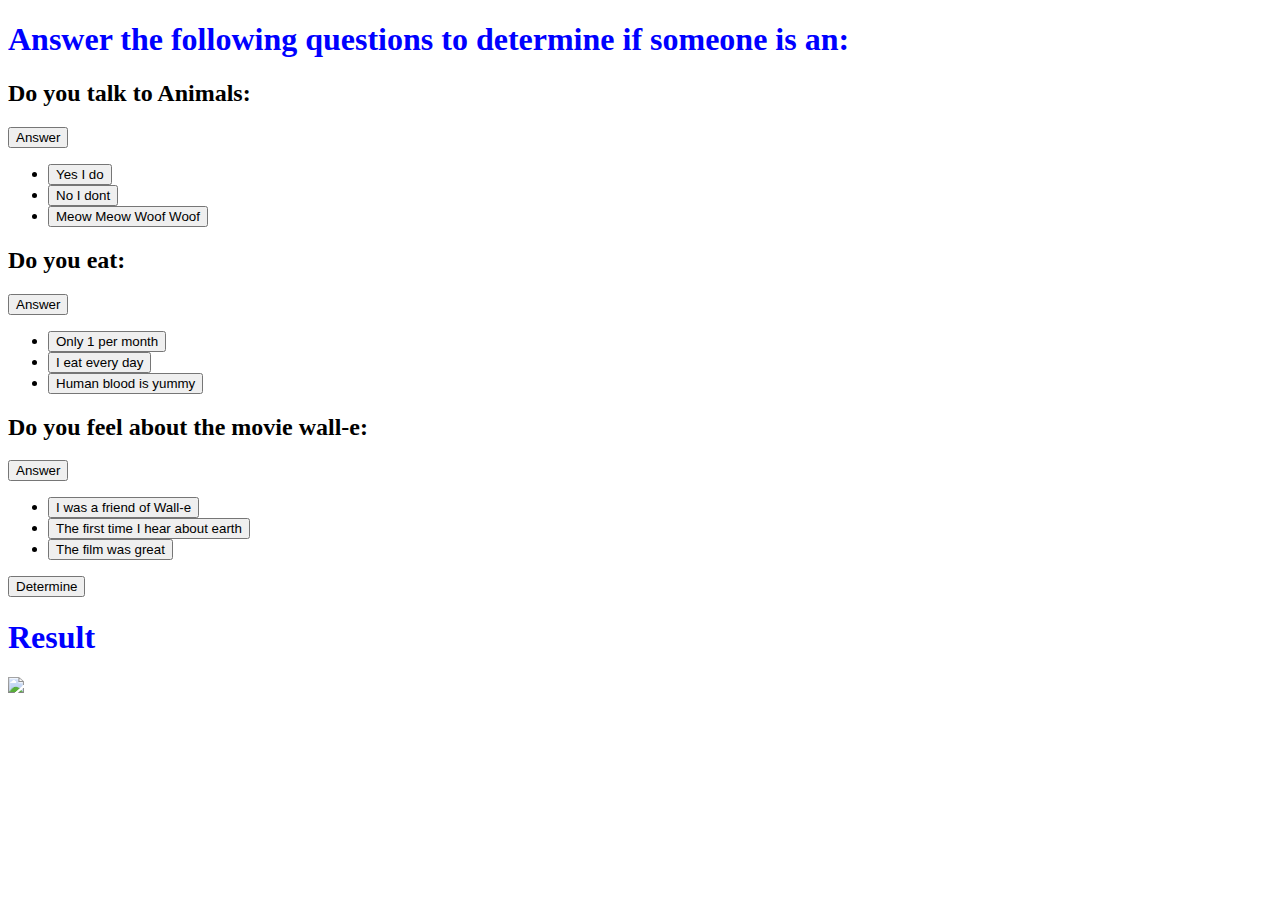
==== default.html @ d7ff6270 "Add files via upload" ====
<!DOCTYPE html>
<html lang="en">
  <head>
    <meta charset="UTF-8" />
    <meta http-equiv="X-UA-Compatible" content="IE=edge" />
    <meta name="viewport" content="width=device-width, initial-scale=1.0" />
    <title>Default</title>
    <!--bootstrap-->
    <link
      href="https://cdn.jsdelivr.net/npm/bootstrap@5.1.3/dist/css/bootstrap.min.css"
      rel="stylesheet"
      integrity="sha384-1BmE4kWBq78iYhFldvKuhfTAU6auU8tT94WrHftjDbrCEXSU1oBoqyl2QvZ6jIW3"
      crossorigin="anonymous"
    />
    <link
      rel="stylesheet"
      href="https://cdnjs.cloudflare.com/ajax/libs/font-awesome/6.0.0-beta2/css/all.min.css"
    />
    <link
      href="https://fonts.googleapis.com/icon?family=Material+Icons"
      rel="stylesheet"
    />
    <link rel="stylesheet" href="css/style.css" />
  </head>
  <body>
    <div class="row">
      <div class="col-6">
        <h1 style="color:blue">Answer the following questions to determine if someone is an:</h1>
         <!--Quest 1-->
        <div class="quest1">
          <h2>Do you talk to Animals:</h2>
         
          <div class="dropdown">
            <button
              class="btn btn-secondary dropdown-toggle ans_1"
              type="button"
              id="dropdownMenu2"
              data-bs-toggle="dropdown"
              aria-expanded="false"
            >
              Answer
            </button>
            <!--answer 1-->
            <ul class="dropdown-menu" aria-labelledby="dropdownMenu2">
              <li>
                <button class="dropdown-item" type="button">Yes I do</button>
              </li>
              <li>
                <button class="dropdown-item" type="button">No I dont</button>
              </li>
              <li>
                <button class="dropdown-item" type="button">
                  Meow Meow Woof Woof
                </button>
              </li>
            </ul>
          </div>
        </div>
        <div class="quest2">
          <h2>Do you eat:</h2>
          <div class="dropdown">
            <button
              class="btn btn-secondary dropdown-toggle"
              type="button"
              id="dropdownMenu2"
              data-bs-toggle="dropdown"
              aria-expanded="false"
            >
              Answer
            </button>
            <ul class="dropdown-menu" aria-labelledby="dropdownMenu2">
              <li>
                <button class="dropdown-item" type="button">
                  Only 1 per month
                </button>
              </li>
              <li>
                <button class="dropdown-item" type="button">
                  I eat every day
                </button>
              </li>
              <li>
                <button class="dropdown-item" type="button">
                  Human blood is yummy
                </button>
              </li>
            </ul>
          </div>
        </div>
        <div class="quest3">
          <h2>Do you feel about the movie wall-e:</h2>
          <div class="dropdown">
            <button
              class="btn btn-secondary dropdown-toggle"
              type="button"
              id="dropdownMenu2"
              data-bs-toggle="dropdown"
              aria-expanded="false"
            >
              Answer
            </button>
            <ul class="dropdown-menu" aria-labelledby="dropdownMenu2">
              <li>
                <button class="dropdown-item" type="button">
                  I was a friend of Wall-e
                </button>
              </li>
              <li>
                <button class="dropdown-item" type="button">
                  The first time I hear about earth
                </button>
              </li>
              <li>
                <button class="dropdown-item" type="button">
                  The film was great
                </button>
               
              </li>
            </ul>
          </div>
        </div>

        <div class="determine mt-3">
            <button type="button">
              Determine
            </button>

        </div>
       

      </div>
      <div class="col-6">
        <h1 style="color:blue">Result</h1>
        <img id="result-img" src="img/not.png">
      </div>
    </div>
    <script src="pjjs.js"></script>
    <!--bundle-->
    <script
      src="https://cdn.jsdelivr.net/npm/bootstrap@5.1.3/dist/js/bootstrap.bundle.min.js"
      integrity="sha384-ka7Sk0Gln4gmtz2MlQnikT1wXgYsOg+OMhuP+IlRH9sENBO0LRn5q+8nbTov4+1p"
      crossorigin="anonymous"
    ></script>
  </body>
</html>
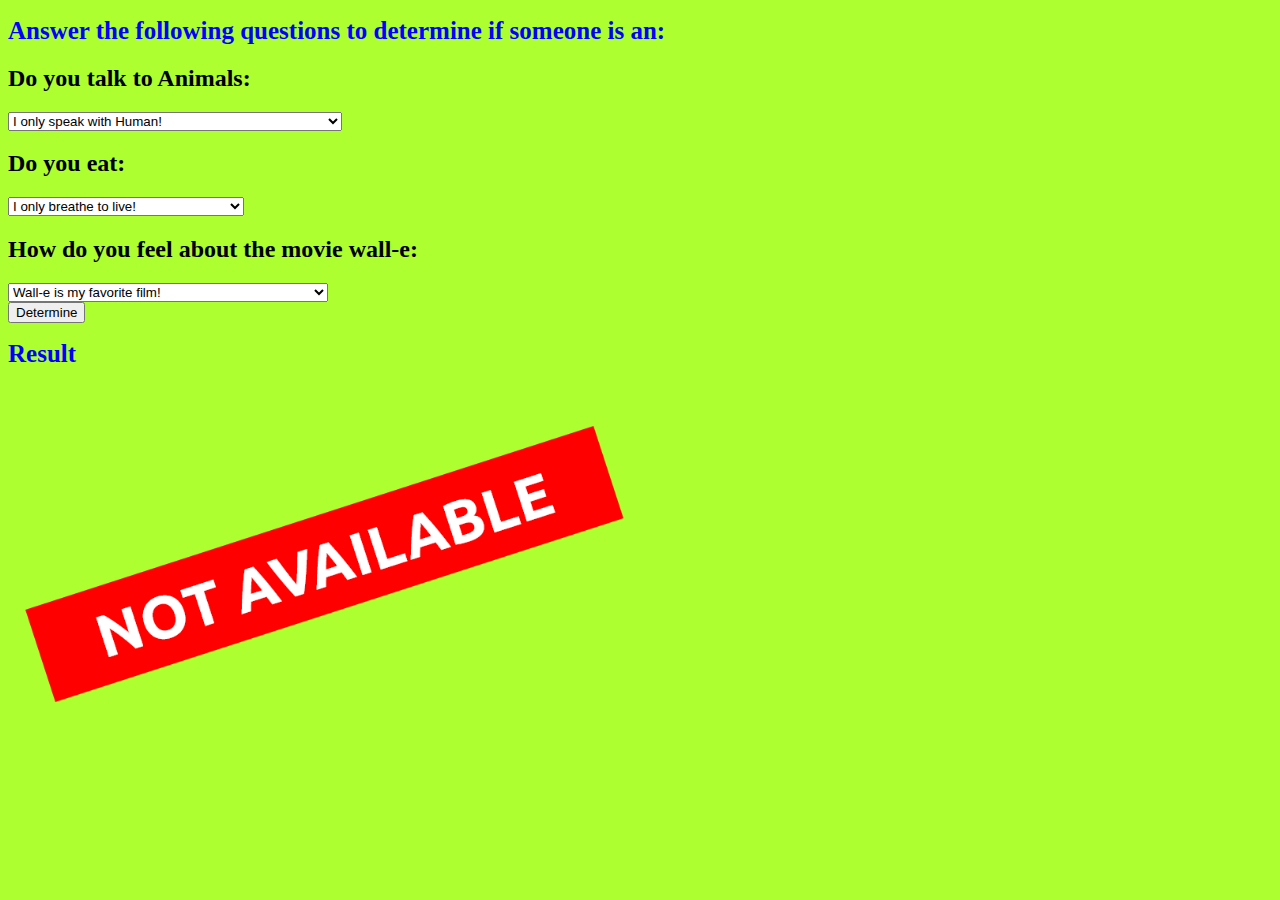
==== commit ef9e44d3: "update file" ====
--- a/default.html
+++ b/default.html
@@ -1,145 +1,99 @@
-<!DOCTYPE html>
-<html lang="en">
-  <head>
-    <meta charset="UTF-8" />
-    <meta http-equiv="X-UA-Compatible" content="IE=edge" />
-    <meta name="viewport" content="width=device-width, initial-scale=1.0" />
-    <title>Default</title>
-    <!--bootstrap-->
-    <link
-      href="https://cdn.jsdelivr.net/npm/bootstrap@5.1.3/dist/css/bootstrap.min.css"
-      rel="stylesheet"
-      integrity="sha384-1BmE4kWBq78iYhFldvKuhfTAU6auU8tT94WrHftjDbrCEXSU1oBoqyl2QvZ6jIW3"
-      crossorigin="anonymous"
-    />
-    <link
-      rel="stylesheet"
-      href="https://cdnjs.cloudflare.com/ajax/libs/font-awesome/6.0.0-beta2/css/all.min.css"
-    />
-    <link
-      href="https://fonts.googleapis.com/icon?family=Material+Icons"
-      rel="stylesheet"
-    />
-    <link rel="stylesheet" href="css/style.css" />
-  </head>
-  <body>
-    <div class="row">
-      <div class="col-6">
-        <h1 style="color:blue">Answer the following questions to determine if someone is an:</h1>
-         <!--Quest 1-->
-        <div class="quest1">
-          <h2>Do you talk to Animals:</h2>
-         
-          <div class="dropdown">
-            <button
-              class="btn btn-secondary dropdown-toggle ans_1"
-              type="button"
-              id="dropdownMenu2"
-              data-bs-toggle="dropdown"
-              aria-expanded="false"
-            >
-              Answer
-            </button>
-            <!--answer 1-->
-            <ul class="dropdown-menu" aria-labelledby="dropdownMenu2">
-              <li>
-                <button class="dropdown-item" type="button">Yes I do</button>
-              </li>
-              <li>
-                <button class="dropdown-item" type="button">No I dont</button>
-              </li>
-              <li>
-                <button class="dropdown-item" type="button">
-                  Meow Meow Woof Woof
-                </button>
-              </li>
-            </ul>
-          </div>
-        </div>
-        <div class="quest2">
-          <h2>Do you eat:</h2>
-          <div class="dropdown">
-            <button
-              class="btn btn-secondary dropdown-toggle"
-              type="button"
-              id="dropdownMenu2"
-              data-bs-toggle="dropdown"
-              aria-expanded="false"
-            >
-              Answer
-            </button>
-            <ul class="dropdown-menu" aria-labelledby="dropdownMenu2">
-              <li>
-                <button class="dropdown-item" type="button">
-                  Only 1 per month
-                </button>
-              </li>
-              <li>
-                <button class="dropdown-item" type="button">
-                  I eat every day
-                </button>
-              </li>
-              <li>
-                <button class="dropdown-item" type="button">
-                  Human blood is yummy
-                </button>
-              </li>
-            </ul>
-          </div>
-        </div>
-        <div class="quest3">
-          <h2>Do you feel about the movie wall-e:</h2>
-          <div class="dropdown">
-            <button
-              class="btn btn-secondary dropdown-toggle"
-              type="button"
-              id="dropdownMenu2"
-              data-bs-toggle="dropdown"
-              aria-expanded="false"
-            >
-              Answer
-            </button>
-            <ul class="dropdown-menu" aria-labelledby="dropdownMenu2">
-              <li>
-                <button class="dropdown-item" type="button">
-                  I was a friend of Wall-e
-                </button>
-              </li>
-              <li>
-                <button class="dropdown-item" type="button">
-                  The first time I hear about earth
-                </button>
-              </li>
-              <li>
-                <button class="dropdown-item" type="button">
-                  The film was great
-                </button>
-               
-              </li>
-            </ul>
-          </div>
-        </div>
-
-        <div class="determine mt-3">
-            <button type="button">
-              Determine
-            </button>
-
-        </div>
-       
-
-      </div>
-      <div class="col-6">
-        <h1 style="color:blue">Result</h1>
-        <img id="result-img" src="img/not.png">
-      </div>
-    </div>
-    <script src="pjjs.js"></script>
-    <!--bundle-->
-    <script
-      src="https://cdn.jsdelivr.net/npm/bootstrap@5.1.3/dist/js/bootstrap.bundle.min.js"
-      integrity="sha384-ka7Sk0Gln4gmtz2MlQnikT1wXgYsOg+OMhuP+IlRH9sENBO0LRn5q+8nbTov4+1p"
-      crossorigin="anonymous"
-    ></script>
-  </body>
-</html>
+<!DOCTYPE html>
+<html lang="en">
+  <head>
+    <meta charset="UTF-8" />
+    <meta http-equiv="X-UA-Compatible" content="IE=edge" />
+    <meta name="viewport" content="width=device-width, initial-scale=1.0" />
+    <title>Default</title>
+    <!--bootstrap-->
+    <link
+      href="https://cdn.jsdelivr.net/npm/bootstrap@5.1.3/dist/css/bootstrap.min.css"
+      rel="stylesheet"
+      integrity="sha384-1BmE4kWBq78iYhFldvKuhfTAU6auU8tT94WrHftjDbrCEXSU1oBoqyl2QvZ6jIW3"
+      crossorigin="anonymous"
+    />
+    <link
+      rel="stylesheet"
+      href="https://cdnjs.cloudflare.com/ajax/libs/font-awesome/6.0.0-beta2/css/all.min.css"
+    />
+    <link
+      href="https://fonts.googleapis.com/icon?family=Material+Icons"
+      rel="stylesheet"
+    />
+    <link rel="stylesheet" href="css/style.css" />
+  </head>
+  <body>
+    <section class="container mt-5">
+    <div class="row">
+      <!-- Col 1 - The LEFT SIDE-->
+      <div class="col-6">
+        <h1 style="color:blue; font-size: 25px">Answer the following questions to determine if someone is an:</h1>
+         <!--Quest 1-->
+        <div class="quest">
+          <h2>Do you talk to Animals:</h2>
+            
+            <select class="quest-ans">
+            <!--answer 1-1-->
+            <option selected>
+                I only speak with Human!
+            </option>
+            <!--answer 1-2-->
+            <option>Yes I do! But they don't understand me</option>
+            <!--answer 1-3-->
+            <option>I can not live without making conversation with them!</option>
+          </select>
+          </div>
+
+           <!--Quest 2-->
+        <div class="quest">
+          <h2>Do you eat:</h2>
+            <select class="quest-ans">
+              <!--answer 2-1-->
+            <option selected>
+                I only breathe to live!
+            </option>
+            <!--answer 2-2-->
+            <option>Without food I can die!</option>
+            <!--answer 2-3-->
+            <option>I break my body parts and eat them!</option>
+          </select>
+          </div>
+
+
+           <!--Quest 3-->
+        <div class="quest mb-3">
+          <h2>How do you feel about the movie wall-e:</h2>
+            <select class="quest-ans">
+              <!--answer 3-1-->
+            <option selected>
+                Wall-e is my favorite film!
+            </option>
+            <!--answer 3-2-->
+            <option>The movie makes we want to go visiting the Earth!</option>
+            <option>EVE should love me instead of Wall E!</option>
+          </select>
+          </div>
+            <button type="button">
+              Determine
+            </button>
+
+        
+      </div>
+
+      
+      <!-- Col 2 - The RIGHT SIDE-->
+      <div class="col-6">
+        <h1 style="color:blue; font-size:25px;">Result</h1>
+        <img class="result-img" src="img/not.png">
+      </div>
+    </div>
+  </section>
+    <script src="pjjs.js"></script>
+    <!--bundle-->
+    <script
+      src="https://cdn.jsdelivr.net/npm/bootstrap@5.1.3/dist/js/bootstrap.bundle.min.js"
+      integrity="sha384-ka7Sk0Gln4gmtz2MlQnikT1wXgYsOg+OMhuP+IlRH9sENBO0LRn5q+8nbTov4+1p"
+      crossorigin="anonymous"
+    ></script>
+  </body>
+</html>
--- a/css/style.css
+++ b/css/style.css
@@ -0,0 +1,15 @@
+html{
+    background-color:greenyellow;
+}
+.header-alien{
+    padding: 0px 0px;
+}
+.nav-head{
+    background-color:rgb(28, 211, 83);
+}
+
+
+.result-img{
+    width:50%;
+height: 50%;
+}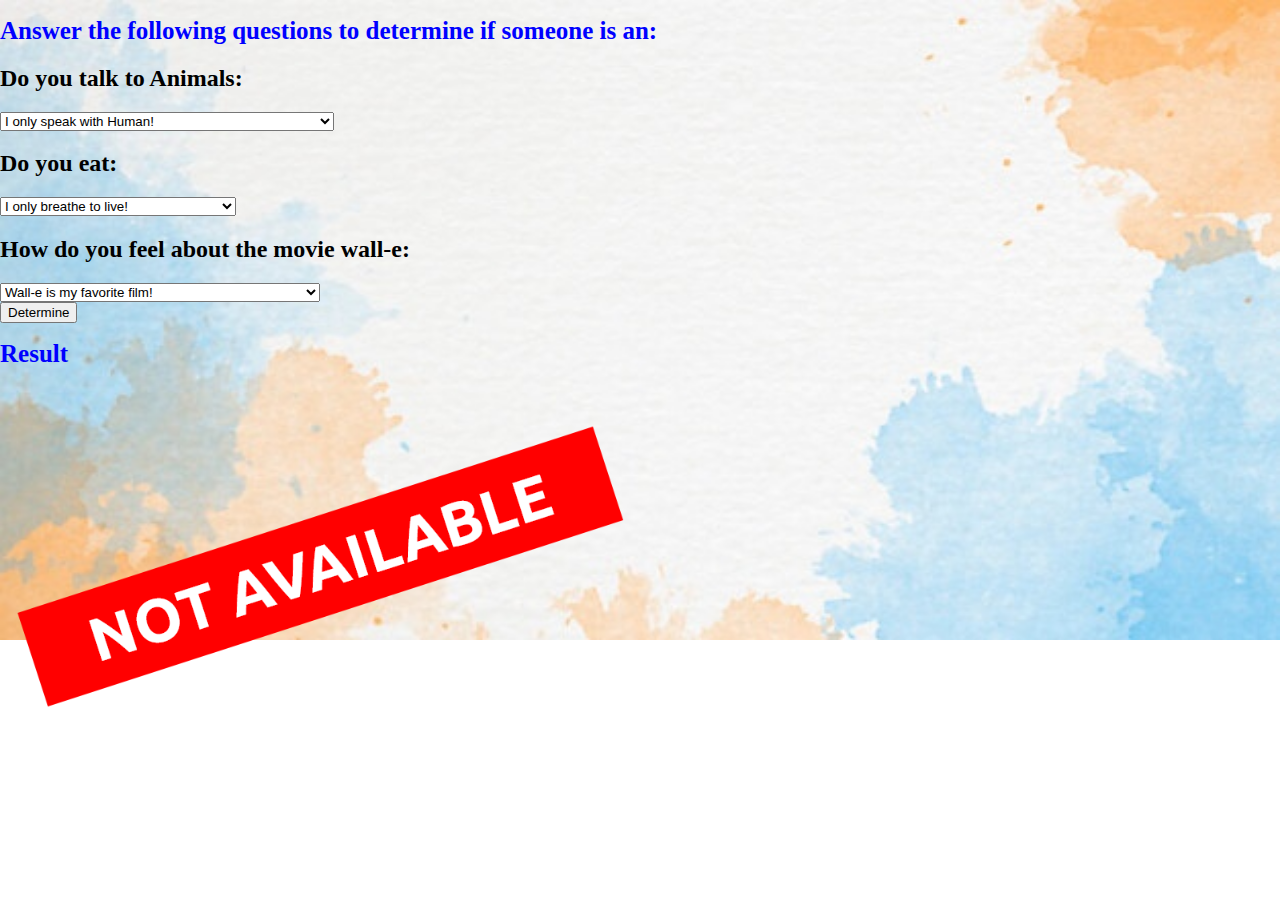
==== commit 116f1ea9: "update format and comment" ====
--- a/default.html
+++ b/default.html
@@ -24,70 +24,62 @@
   </head>
   <body>
     <section class="container mt-5">
-    <div class="row">
-      <!-- Col 1 - The LEFT SIDE-->
-      <div class="col-6">
-        <h1 style="color:blue; font-size: 25px">Answer the following questions to determine if someone is an:</h1>
-         <!--Quest 1-->
-        <div class="quest">
-          <h2>Do you talk to Animals:</h2>
-            
+      <div class="row">
+        <!-- Col 1 - The LEFT SIDE-->
+        <div class="col-6">
+          <h1 style="color: blue; font-size: 25px">
+            Answer the following questions to determine if someone is an:
+          </h1>
+          <!--Quest 1-->
+          <div class="quest">
+            <h2>Do you talk to Animals:</h2>
+
             <select class="quest-ans">
-            <!--answer 1-1-->
-            <option selected>
-                I only speak with Human!
-            </option>
-            <!--answer 1-2-->
-            <option>Yes I do! But they don't understand me</option>
-            <!--answer 1-3-->
-            <option>I can not live without making conversation with them!</option>
-          </select>
+              <!--answer 1-1-->
+              <option selected>I only speak with Human!</option>
+              <!--answer 1-2-->
+              <option>Yes I do! But they don't understand me</option>
+              <!--answer 1-3-->
+              <option>
+                I can not live without making conversation with them!
+              </option>
+            </select>
           </div>
 
-           <!--Quest 2-->
-        <div class="quest">
-          <h2>Do you eat:</h2>
+          <!--Quest 2-->
+          <div class="quest">
+            <h2>Do you eat:</h2>
             <select class="quest-ans">
               <!--answer 2-1-->
-            <option selected>
-                I only breathe to live!
-            </option>
-            <!--answer 2-2-->
-            <option>Without food I can die!</option>
-            <!--answer 2-3-->
-            <option>I break my body parts and eat them!</option>
-          </select>
+              <option selected>I only breathe to live!</option>
+              <!--answer 2-2-->
+              <option>Without food I can die!</option>
+              <!--answer 2-3-->
+              <option>I break my body parts and eat them!</option>
+            </select>
           </div>
 
-
-           <!--Quest 3-->
-        <div class="quest mb-3">
-          <h2>How do you feel about the movie wall-e:</h2>
+          <!--Quest 3-->
+          <div class="quest mb-3">
+            <h2>How do you feel about the movie wall-e:</h2>
             <select class="quest-ans">
               <!--answer 3-1-->
-            <option selected>
-                Wall-e is my favorite film!
-            </option>
-            <!--answer 3-2-->
-            <option>The movie makes we want to go visiting the Earth!</option>
-            <option>EVE should love me instead of Wall E!</option>
-          </select>
+              <option selected>Wall-e is my favorite film!</option>
+              <!--answer 3-2-->
+              <option>The movie makes we want to go visiting the Earth!</option>
+              <option>EVE should love me instead of Wall E!</option>
+            </select>
           </div>
-            <button type="button">
-              Determine
-            </button>
+          <button type="button">Determine</button>
+        </div>
 
-        
+        <!-- Col 2 - The RIGHT SIDE-->
+        <div class="col-6">
+          <h1 style="color: blue; font-size: 25px">Result</h1>
+          <img class="result-img" src="img/not.png" />
+        </div>
       </div>
-
-      
-      <!-- Col 2 - The RIGHT SIDE-->
-      <div class="col-6">
-        <h1 style="color:blue; font-size:25px;">Result</h1>
-        <img class="result-img" src="img/not.png">
-      </div>
-    </div>
-  </section>
+    </section>
     <script src="pjjs.js"></script>
     <!--bundle-->
     <script
--- a/css/style.css
+++ b/css/style.css
@@ -1,15 +1,28 @@
-html{
-    background-color:greenyellow;
+/*css for all */
+body {
+  padding: 0;
+  margin: 0px;
+  background-image: url("../img/hand-painted-watercolor-background-with-sky-clouds-shape_24972-1095.jpg");
+  background-size: 100%;
+  background-position-x: left;
+  background-position-y: top;
+  background-repeat: no-repeat;
 }
-.header-alien{
-    padding: 0px 0px;
+/* css for Index.html */
+.header-alien {
+  height: 200px;
+  border: none;
+  border-radius: 1%;
+  background-color: white;
 }
-.nav-head{
-    background-color:rgb(28, 211, 83);
+
+.nav-head {
+  background-color: rgb(28, 211, 83);
 }
 
 
-.result-img{
-    width:50%;
-height: 50%;
-}+/*css for default.html*/
+.result-img {
+  width: 50%;
+  height: 50%;
+}
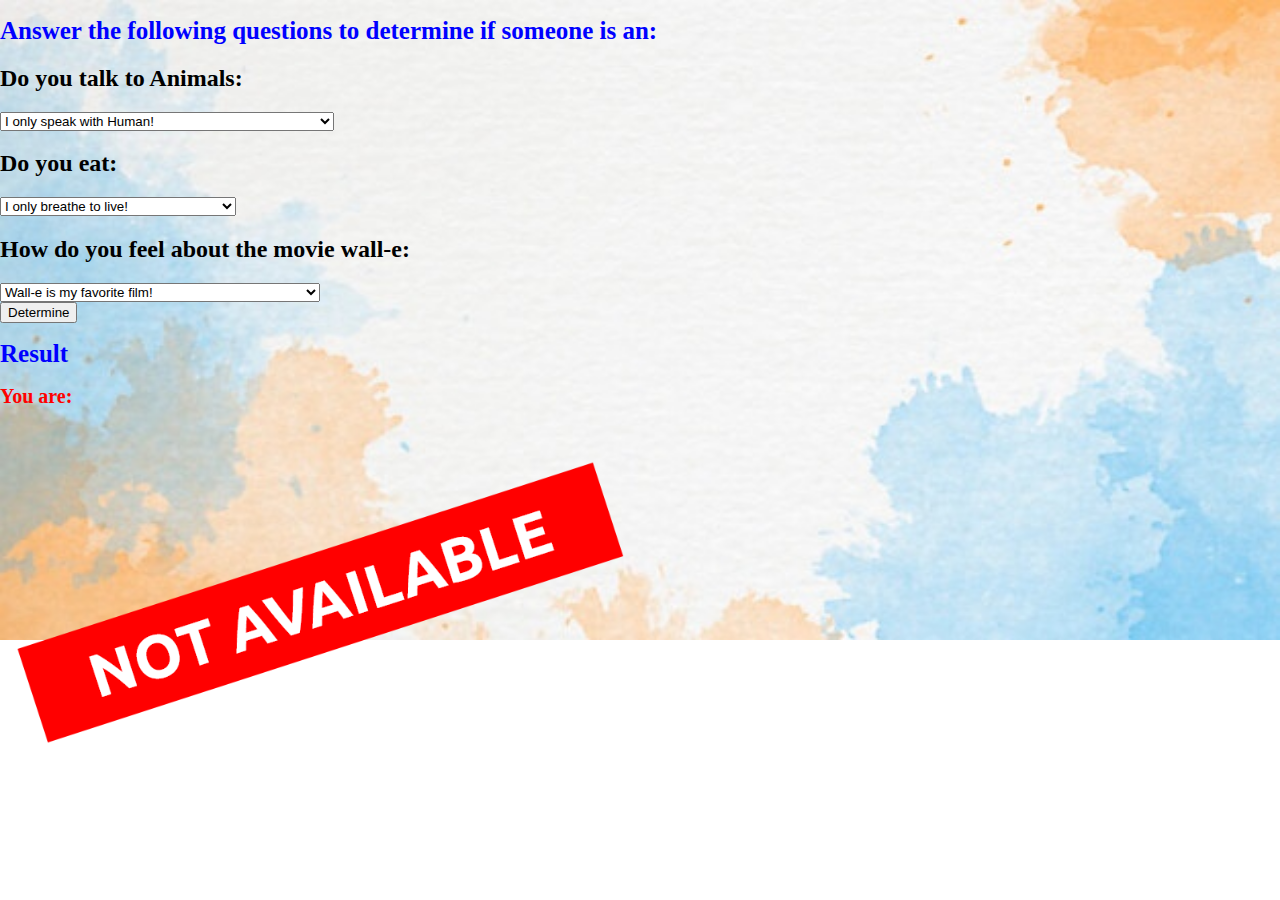
==== commit 7825c245: "update final - a complete version" ====
--- a/default.html
+++ b/default.html
@@ -34,13 +34,13 @@
           <div class="quest">
             <h2>Do you talk to Animals:</h2>
 
-            <select class="quest-ans">
+            <select id="quest-ans1">
               <!--answer 1-1-->
-              <option selected>I only speak with Human!</option>
+              <option selected value="1">I only speak with Human!</option>
               <!--answer 1-2-->
-              <option>Yes I do! But they don't understand me</option>
+              <option value="2">Yes I do! But they don't understand me</option>
               <!--answer 1-3-->
-              <option>
+              <option value="3">
                 I can not live without making conversation with them!
               </option>
             </select>
@@ -49,34 +49,40 @@
           <!--Quest 2-->
           <div class="quest">
             <h2>Do you eat:</h2>
-            <select class="quest-ans">
+            <select id="quest-ans2">
               <!--answer 2-1-->
-              <option selected>I only breathe to live!</option>
+              <option selected value="1">I only breathe to live!</option>
               <!--answer 2-2-->
-              <option>Without food I can die!</option>
+              <option value="2">Without food I can die!</option>
               <!--answer 2-3-->
-              <option>I break my body parts and eat them!</option>
+              <option value="3">I break my body parts and eat them!</option>
             </select>
           </div>
 
           <!--Quest 3-->
           <div class="quest mb-3">
             <h2>How do you feel about the movie wall-e:</h2>
-            <select class="quest-ans">
+            <select id="quest-ans3">
               <!--answer 3-1-->
-              <option selected>Wall-e is my favorite film!</option>
+              <option selected value="1">Wall-e is my favorite film!</option>
               <!--answer 3-2-->
-              <option>The movie makes we want to go visiting the Earth!</option>
-              <option>EVE should love me instead of Wall E!</option>
+              <option value="2">
+                The movie makes we want to go visiting the Earth!
+              </option>
+              <!--answer 3-3-->
+              <option value="3">EVE should love me instead of Wall E!</option>
             </select>
           </div>
-          <button type="button">Determine</button>
+          <button type="button" id="determine">Determine</button>
         </div>
 
         <!-- Col 2 - The RIGHT SIDE-->
         <div class="col-6">
           <h1 style="color: blue; font-size: 25px">Result</h1>
-          <img class="result-img" src="img/not.png" />
+          <h1 id="final-result" style="color: red; font-size: 20px">
+            You are:
+          </h1>
+          <img id="result-img" src="img/not.png" />
         </div>
       </div>
     </section>
--- a/css/style.css
+++ b/css/style.css
@@ -1,3 +1,11 @@
+/*
+Nguyễn Duy Anh
+MSV: 205 1060 385
+Nền tảng phát triển Web
+Giảng viên: Kiều Tuấn Dũng
+*/
+
+
 /*css for all */
 body {
   padding: 0;
@@ -20,9 +28,8 @@
   background-color: rgb(28, 211, 83);
 }
 
-
 /*css for default.html*/
-.result-img {
+#result-img {
   width: 50%;
   height: 50%;
 }
